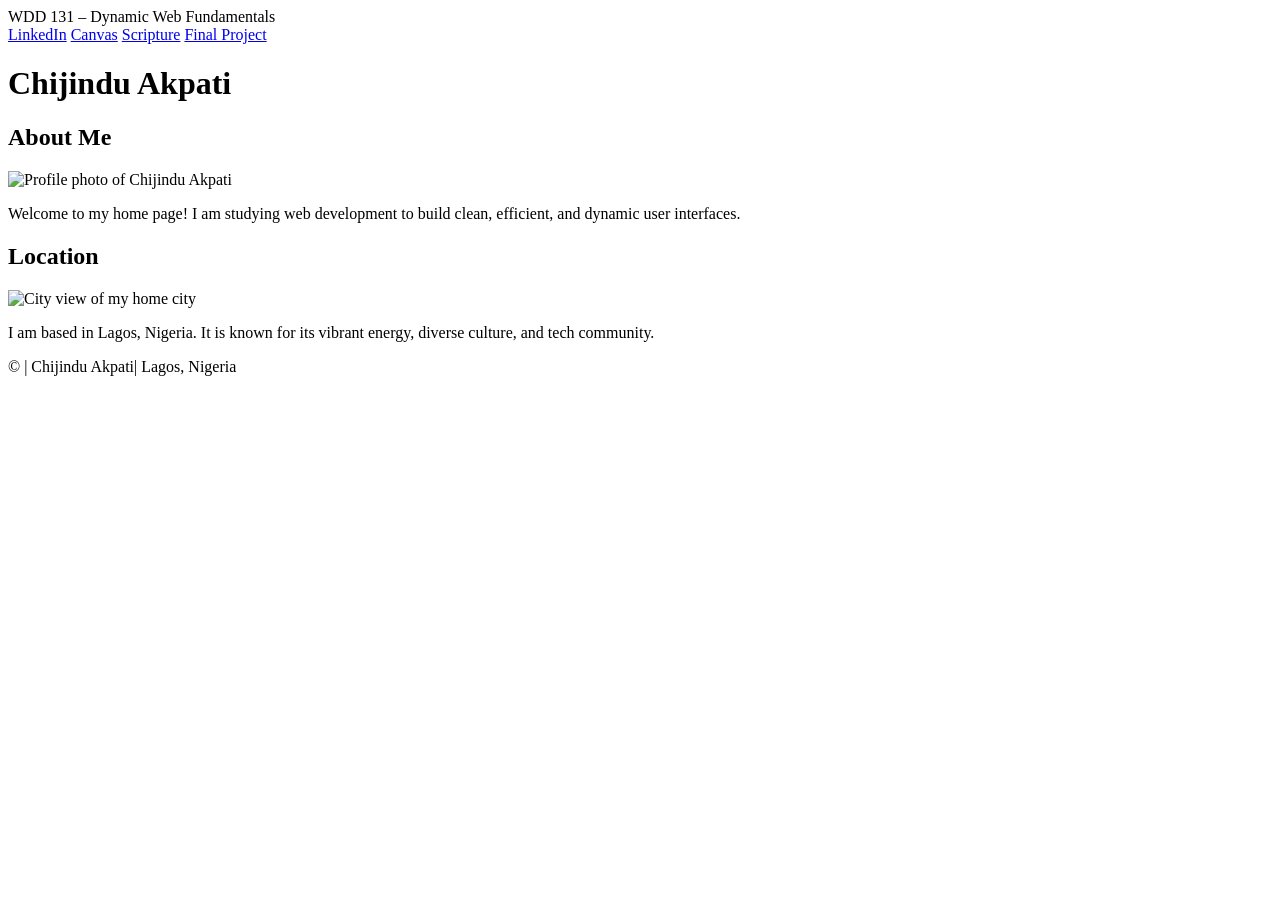
==== index.html @ 9973a0f9 "wdd131 ass" ====
<!DOCTYPE html>
<html lang="en">

<head>
  <meta charset="UTF-8">
  <meta name="viewport" content="width=device-width, initial-scale=1.0">
  <title>WDD 131 – Dynamic Web Fundamentals – Chijindu Akpati</title>
  <meta name="description"
    content="WDD 131 – Dynamic Web Fundamentals course homepage for John Doe featuring personal projects and dynamic date information.">
  <meta name="author" content="Chijindu Akpati">

  <!-- Google Fonts -->
  <link rel="preconnect" href="https://fonts.googleapis.com">
  <link rel="preconnect" href="https://fonts.gstatic.com" crossorigin>
  <link href="https://fonts.googleapis.com/css2?family=Roboto:wght@400;700&display=swap" rel="stylesheet">

  <link rel="stylesheet" href="styles/base.css">
  <script src="scripts/getdates.js" defer></script>
</head>

<body>
  <header>
    <span id="course-title">WDD 131 – Dynamic Web Fundamentals</span>
    <nav>
      <a href="https://www.linkedin.com" target="_blank">LinkedIn</a>
      <a href="https://byupw.instructure.com/" target="_blank">Canvas</a>
      <a href="https://www.churchofjesuschrist.org/study/scriptures/bofm/1-ne/3?lang=eng&id=p7#p7"
        target="_blank">Scripture</a>
      <a href="#">Final Project</a>
    </nav>
    </ <main>
    <h1>Chijindu Akpati</h1>

    <div class="card-container">
      <section class="card">
        <h2>About Me</h2>
        <img src="images/profile.jpg" alt="Profile photo of Chijindu Akpati" width="200" height="200" loading="lazy">
        <p>Welcome to my home page! I am studying web development to build clean, efficient, and dynamic user
          interfaces.</p>
      </section>

      <section class="card">
        <h2>Location</h2>
        <img src="images/location.jpg" alt="City view of my home city" width="200" height="200" loading="lazy">
        <p>I am based in Lagos, Nigeria. It is known for its vibrant energy, diverse culture, and tech community.</p>
      </section>
    </div>
    </main>

    <footer>
      <p>&copy; <span id="currentyear"></span> | Chijindu Akpati| Lagos, Nigeria</p>
      <p id="lastModified"></p>
    </footer>
</body>

</html>
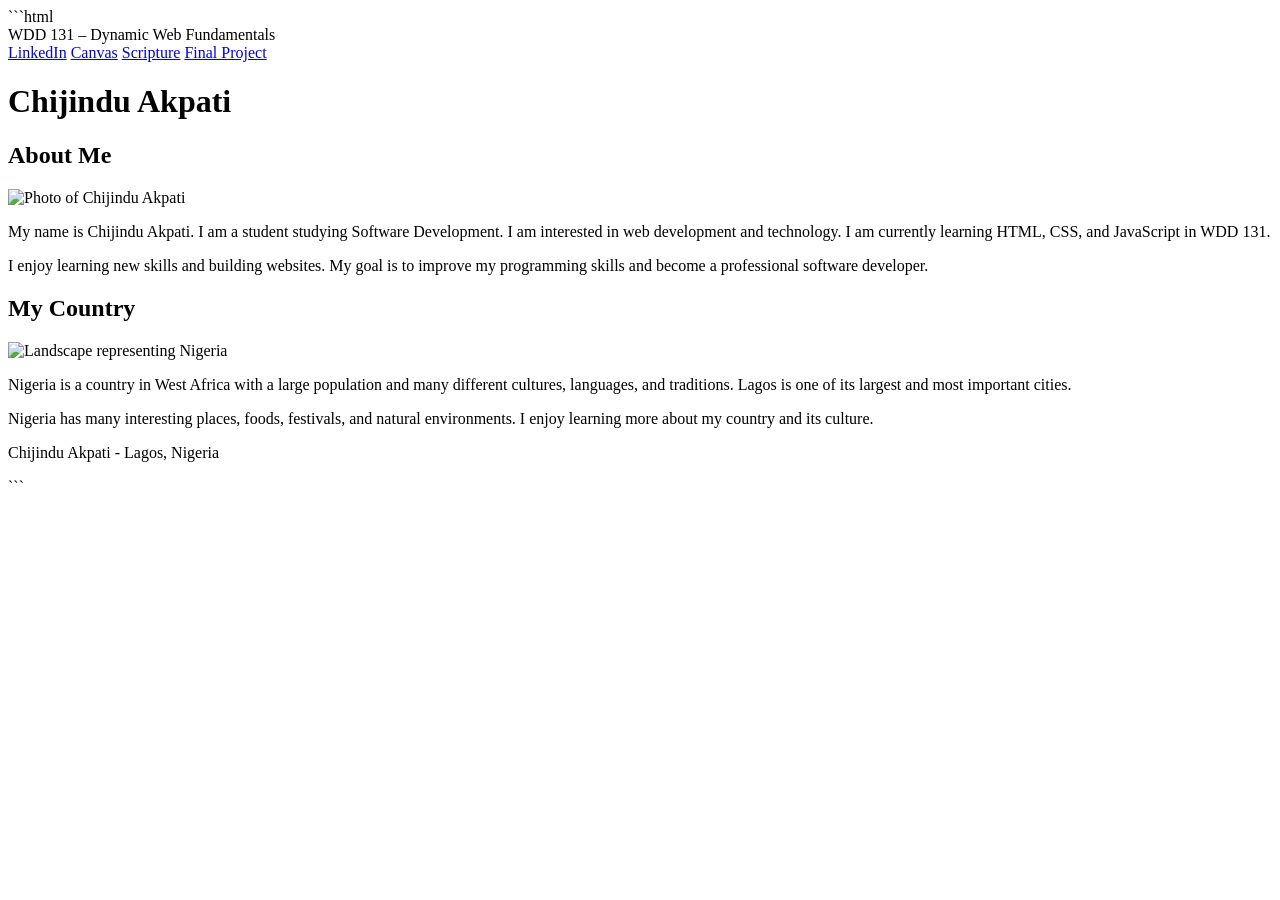
==== commit e15202b7: "week01" ====
--- a/index.html
+++ b/index.html
@@ -1,56 +1,98 @@
+```html
 <!DOCTYPE html>
 <html lang="en">
 
 <head>
-  <meta charset="UTF-8">
-  <meta name="viewport" content="width=device-width, initial-scale=1.0">
-  <title>WDD 131 – Dynamic Web Fundamentals – Chijindu Akpati</title>
-  <meta name="description"
-    content="WDD 131 – Dynamic Web Fundamentals course homepage for John Doe featuring personal projects and dynamic date information.">
-  <meta name="author" content="Chijindu Akpati">
+    <meta charset="UTF-8">
+    <meta name="viewport" content="width=device-width, initial-scale=1.0">
 
-  <!-- Google Fonts -->
-  <link rel="preconnect" href="https://fonts.googleapis.com">
-  <link rel="preconnect" href="https://fonts.gstatic.com" crossorigin>
-  <link href="https://fonts.googleapis.com/css2?family=Roboto:wght@400;700&display=swap" rel="stylesheet">
+    <meta name="description"
+        content="WDD 131 – Dynamic Web Fundamentals course page for Chijindu Akpati. Learn about web development, HTML, CSS, JavaScript, and my interests.">
 
-  <link rel="stylesheet" href="styles/base.css">
-  <script src="scripts/getdates.js" defer></script>
+    <meta name="author" content="Chijindu Akpati">
+
+    <title>WDD 131 – Dynamic Web Fundamentals – Chijindu Akpati</title>
+
+    <link rel="stylesheet" href="styles/base.css">
+
+    <script src="scripts/getdates.js" defer></script>
+
+    <link rel="preconnect" href="https://fonts.googleapis.com">
+    <link rel="preconnect" href="https://fonts.gstatic.com" crossorigin>
+    <link href="https://fonts.googleapis.com/css2?family=Roboto:wght@400;500;700&family=Ubuntu:wght@700&display=swap"
+        rel="stylesheet">
 </head>
 
 <body>
-  <header>
-    <span id="course-title">WDD 131 – Dynamic Web Fundamentals</span>
-    <nav>
-      <a href="https://www.linkedin.com" target="_blank">LinkedIn</a>
-      <a href="https://byupw.instructure.com/" target="_blank">Canvas</a>
-      <a href="https://www.churchofjesuschrist.org/study/scriptures/bofm/1-ne/3?lang=eng&id=p7#p7"
-        target="_blank">Scripture</a>
-      <a href="#">Final Project</a>
-    </nav>
-    </ <main>
-    <h1>Chijindu Akpati</h1>
 
-    <div class="card-container">
-      <section class="card">
-        <h2>About Me</h2>
-        <img src="images/profile.jpg" alt="Profile photo of Chijindu Akpati" width="200" height="200" loading="lazy">
-        <p>Welcome to my home page! I am studying web development to build clean, efficient, and dynamic user
-          interfaces.</p>
-      </section>
+    <header>
+        <span id="course-title">WDD 131 – Dynamic Web Fundamentals</span>
 
-      <section class="card">
-        <h2>Location</h2>
-        <img src="images/location.jpg" alt="City view of my home city" width="200" height="200" loading="lazy">
-        <p>I am based in Lagos, Nigeria. It is known for its vibrant energy, diverse culture, and tech community.</p>
-      </section>
-    </div>
+        <nav>
+            <a href="https://www.linkedin.com/" target="_blank">LinkedIn</a>
+
+            <a href="https://byupw.instructure.com/" target="_blank">Canvas</a>
+
+            <a href="https://www.churchofjesuschrist.org/study/scriptures/bofm/1-ne/3?lang=eng&id=p7#p7"
+                target="_blank">Scripture</a>
+
+            <a href="#">Final Project</a>
+        </nav>
+    </header>
+
+    <main>
+
+        <h1>Chijindu Akpati</h1>
+
+        <section class="card">
+            <h2>About Me</h2>
+
+            <img src="images/profile.jpg" alt="Photo of Chijindu Akpati">
+
+            <p>
+                My name is Chijindu Akpati. I am a student studying Software Development.
+                I am interested in web development and technology. I am currently learning
+                HTML, CSS, and JavaScript in WDD 131.
+            </p>
+
+            <p>
+                I enjoy learning new skills and building websites. My goal is to improve
+                my programming skills and become a professional software developer.
+            </p>
+        </section>
+
+        <section class="card">
+            <h2>My Country</h2>
+
+            <img src="images/nigeria.jpg" alt="Landscape representing Nigeria">
+
+            <p>
+                Nigeria is a country in West Africa with a large population and many
+                different cultures, languages, and traditions. Lagos is one of its
+                largest and most important cities.
+            </p>
+
+            <p>
+                Nigeria has many interesting places, foods, festivals, and natural
+                environments. I enjoy learning more about my country and its culture.
+            </p>
+        </section>
+
     </main>
 
     <footer>
-      <p>&copy; <span id="currentyear"></span> | Chijindu Akpati| Lagos, Nigeria</p>
-      <p id="lastModified"></p>
+
+        <p>
+            <span id="currentyear"></span>
+            Chijindu Akpati
+            - Lagos, Nigeria
+        </p>
+
+        <p id="lastModified"></p>
+
     </footer>
+
 </body>
 
-</html>+</html>
+```
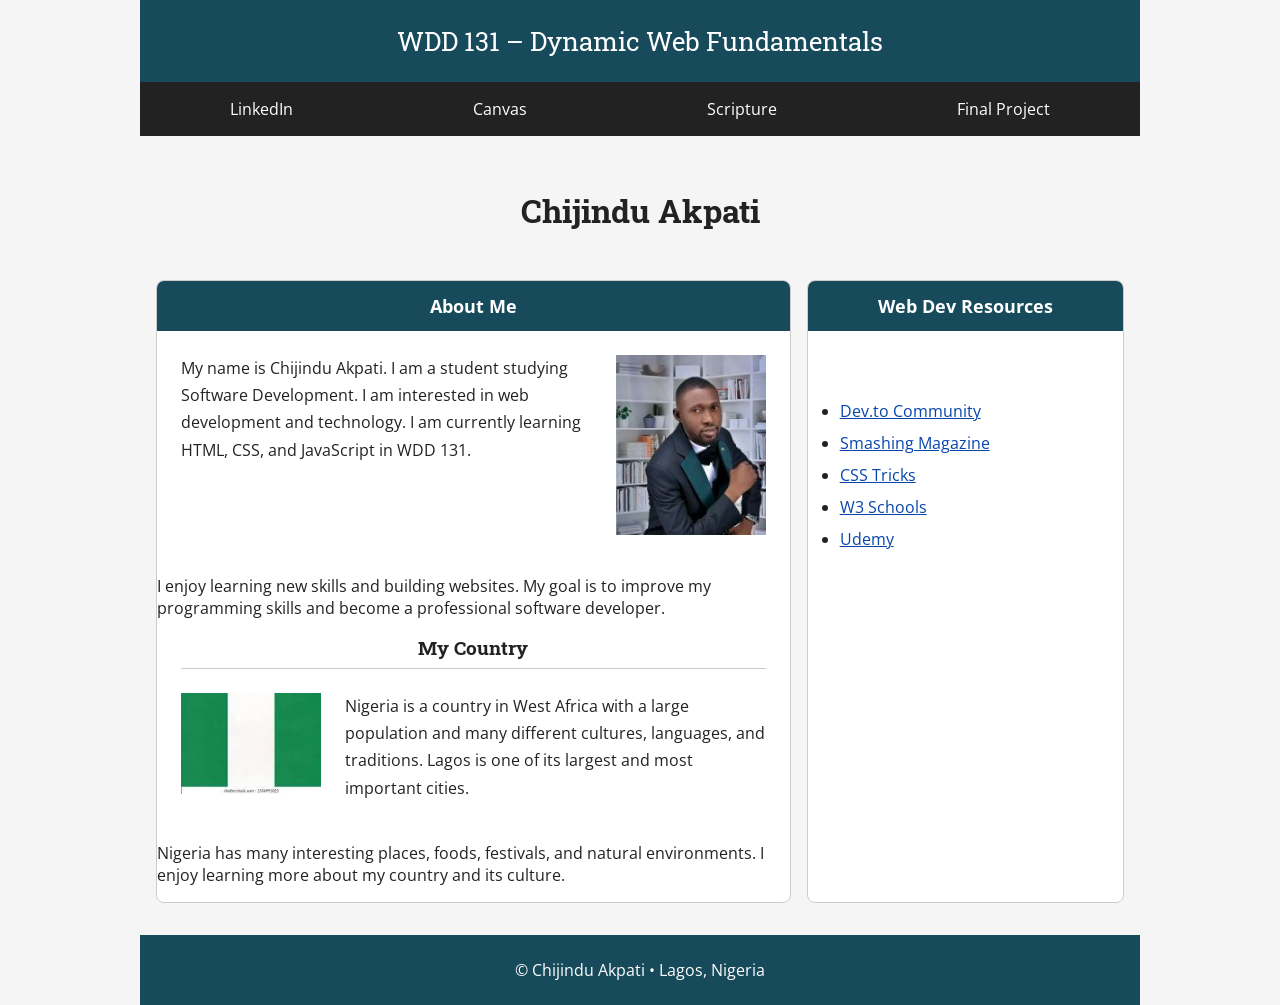
==== commit 787fbf10: "week01 assignment new" ====
--- a/index.html
+++ b/index.html
@@ -1,4 +1,3 @@
-```html
 <!DOCTYPE html>
 <html lang="en">
 
@@ -6,21 +5,16 @@
     <meta charset="UTF-8">
     <meta name="viewport" content="width=device-width, initial-scale=1.0">
 
+    <title>WDD 131 – Dynamic Web Fundamentals – Chijindu Akpati</title>
+
     <meta name="description"
         content="WDD 131 – Dynamic Web Fundamentals course page for Chijindu Akpati. Learn about web development, HTML, CSS, JavaScript, and my interests.">
 
     <meta name="author" content="Chijindu Akpati">
 
-    <title>WDD 131 – Dynamic Web Fundamentals – Chijindu Akpati</title>
-
     <link rel="stylesheet" href="styles/base.css">
 
     <script src="scripts/getdates.js" defer></script>
-
-    <link rel="preconnect" href="https://fonts.googleapis.com">
-    <link rel="preconnect" href="https://fonts.gstatic.com" crossorigin>
-    <link href="https://fonts.googleapis.com/css2?family=Roboto:wght@400;500;700&family=Ubuntu:wght@700&display=swap"
-        rel="stylesheet">
 </head>
 
 <body>
@@ -29,48 +23,45 @@
         <span id="course-title">WDD 131 – Dynamic Web Fundamentals</span>
 
         <nav>
-            <a href="https://www.linkedin.com/" target="_blank">LinkedIn</a>
-
-            <a href="https://byupw.instructure.com/" target="_blank">Canvas</a>
-
-            <a href="https://www.churchofjesuschrist.org/study/scriptures/bofm/1-ne/3?lang=eng&id=p7#p7"
-                target="_blank">Scripture</a>
-
+            <a href="https://www.linkedin.com/">LinkedIn</a>
+            <a href="https://byupw.instructure.com/">Canvas</a>
+            <a href="https://www.churchofjesuschrist.org/study/scriptures/bofm/1-ne/3?lang=eng&id=p7#p7">Scripture</a>
             <a href="#">Final Project</a>
         </nav>
     </header>
 
     <main>
-
         <h1>Chijindu Akpati</h1>
 
         <section class="card">
             <h2>About Me</h2>
 
-            <img src="images/profile.jpg" alt="Photo of Chijindu Akpati">
+            <div class="about-content">
+                <p>
+                    My name is Chijindu Akpati. I am a student studying Software Development.
+                    I am interested in web development and technology. I am currently learning
+                    HTML, CSS, and JavaScript in WDD 131.
+                </p>
 
-            <p>
-                My name is Chijindu Akpati. I am a student studying Software Development.
-                I am interested in web development and technology. I am currently learning
-                HTML, CSS, and JavaScript in WDD 131.
-            </p>
+                <img src="images/profile.jpg" alt="Photo of Chijindu Akpati">
+            </div>
 
             <p>
                 I enjoy learning new skills and building websites. My goal is to improve
                 my programming skills and become a professional software developer.
             </p>
-        </section>
 
-        <section class="card">
-            <h2>My Country</h2>
+            <h3>My Country</h3>
 
-            <img src="images/nigeria.jpg" alt="Landscape representing Nigeria">
+            <div class="location-content">
+                <img src="images/nigeria.jpg" alt="Landscape representing Nigeria">
 
-            <p>
-                Nigeria is a country in West Africa with a large population and many
-                different cultures, languages, and traditions. Lagos is one of its
-                largest and most important cities.
-            </p>
+                <p>
+                    Nigeria is a country in West Africa with a large population and many
+                    different cultures, languages, and traditions. Lagos is one of its
+                    largest and most important cities.
+                </p>
+            </div>
 
             <p>
                 Nigeria has many interesting places, foods, festivals, and natural
@@ -78,21 +69,27 @@
             </p>
         </section>
 
+        <section class="card">
+            <h2>Web Dev Resources</h2>
+
+            <ul>
+                <li><a href="https://dev.to/">Dev.to Community</a></li>
+                <li><a href="https://smashingmagazine.com/">Smashing Magazine</a></li>
+                <li><a href="https://css-tricks.com/">CSS Tricks</a></li>
+                <li><a href="https://www.w3schools.com/">W3 Schools</a></li>
+                <li><a href="https://www.udemy.com/">Udemy</a></li>
+            </ul>
+        </section>
     </main>
 
     <footer>
-
         <p>
-            <span id="currentyear"></span>
-            Chijindu Akpati
-            - Lagos, Nigeria
+            &copy;<span id="currentyear"></span> Chijindu Akpati • Lagos, Nigeria
         </p>
 
         <p id="lastModified"></p>
-
     </footer>
 
 </body>
 
-</html>
-```+</html>
--- a/styles/base.css
+++ b/styles/base.css
@@ -0,0 +1,173 @@
+@import url('https://fonts.googleapis.com/css2?family=Open+Sans:wght@400;600&family=Roboto+Slab:wght@500;700&display=swap');
+
+:root {
+    --primary-color: #174a5b;
+    --secondary-color: #222;
+    --accent-color: #f4a261;
+    --background-color: #f5f5f5;
+    --text-color: #222;
+    --white: #fff;
+}
+
+* {
+    box-sizing: border-box;
+}
+
+body {
+    font-family: 'Open Sans', sans-serif;
+    margin: 0;
+    background-color: var(--background-color);
+    color: var(--text-color);
+}
+
+header {
+    max-width: 1000px;
+    margin: 0 auto;
+}
+
+#course-title {
+    display: block;
+    background-color: var(--primary-color);
+    color: var(--white);
+    font-family: 'Roboto Slab', serif;
+    font-size: 1.6rem;
+    text-align: center;
+    padding: 1.5rem;
+}
+
+nav {
+    display: flex;
+    justify-content: space-around;
+    align-items: center;
+    background-color: var(--secondary-color);
+}
+
+nav a {
+    display: block;
+    color: var(--white);
+    padding: 1rem;
+    text-decoration: none;
+    text-align: center;
+    flex: 1 1 auto;
+}
+
+nav a:hover {
+    background-color: var(--accent-color);
+    color: var(--secondary-color);
+}
+
+main {
+    max-width: 1000px;
+    margin: 2rem auto;
+    padding: 0 1rem;
+}
+
+h1 {
+    font-family: 'Roboto Slab', serif;
+    text-align: center;
+    margin-bottom: 2rem;
+}
+
+.card {
+    background-color: var(--white);
+    border: 1px solid #ccc;
+    border-radius: 8px;
+    overflow: hidden;
+    margin-bottom: 1.5rem;
+}
+
+.card h2 {
+    background-color: var(--primary-color);
+    color: var(--white);
+    font-size: 1.1rem;
+    text-align: center;
+    margin: 0;
+    padding: 0.8rem;
+}
+
+.about-content {
+    display: flex;
+    gap: 1.5rem;
+    padding: 1.5rem;
+    align-items: flex-start;
+}
+
+.about-content p {
+    flex: 1;
+    line-height: 1.7;
+    margin: 0;
+}
+
+.about-content img {
+    width: 150px;
+    height: 180px;
+    object-fit: cover;
+}
+
+.card h3 {
+    text-align: center;
+    margin: 0 1.5rem;
+    padding-bottom: 0.5rem;
+    border-bottom: 1px solid #ccc;
+    font-family: 'Roboto Slab', serif;
+}
+
+.location-content {
+    display: flex;
+    gap: 1.5rem;
+    padding: 1.5rem;
+    align-items: flex-start;
+}
+
+.location-content img {
+    width: 140px;
+    height: auto;
+}
+
+.location-content p {
+    flex: 1;
+    line-height: 1.7;
+    margin: 0;
+}
+
+.card ul {
+    padding: 3rem 2rem;
+    line-height: 2;
+}
+
+.card a {
+    color: #0645ad;
+}
+
+footer {
+    max-width: 1000px;
+    margin: 0 auto;
+    background-color: var(--primary-color);
+    color: var(--white);
+    text-align: center;
+    padding: 1rem;
+}
+
+footer p {
+    margin: 0.5rem;
+}
+
+#lastModified {
+    color: var(--accent-color);
+}
+
+@media (min-width: 700px) {
+    main {
+        display: grid;
+        grid-template-columns: 2fr 1fr;
+        gap: 1rem;
+    }
+
+    h1 {
+        grid-column: 1 / 3;
+    }
+
+    .card {
+        margin-bottom: 0;
+    }
+}
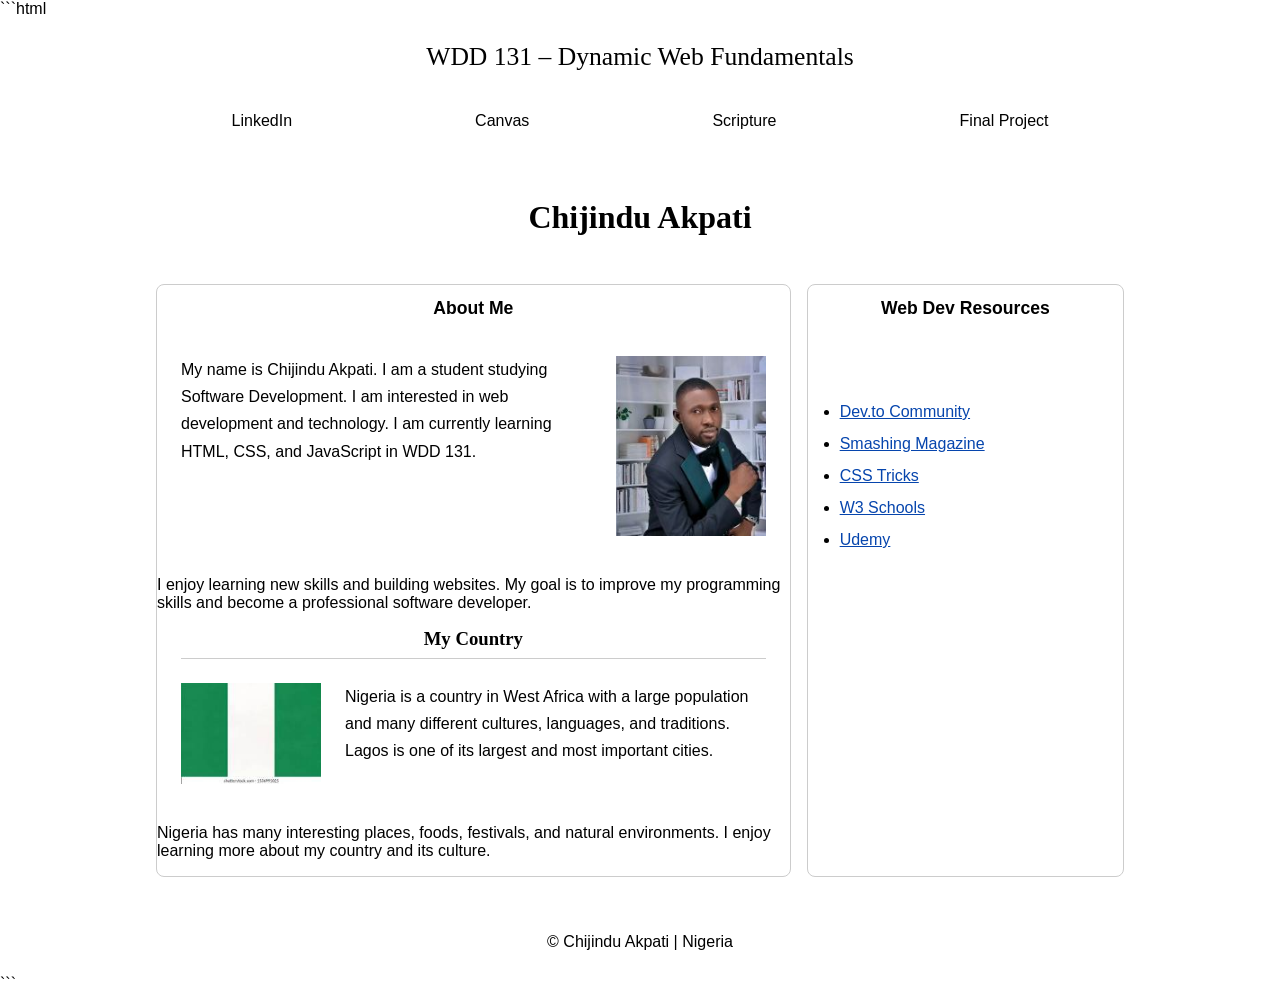
==== commit f2b6a619: "weekoo1 correct assignment" ====
--- a/index.html
+++ b/index.html
@@ -1,3 +1,4 @@
+```html
 <!DOCTYPE html>
 <html lang="en">
 
@@ -11,6 +12,11 @@
         content="WDD 131 – Dynamic Web Fundamentals course page for Chijindu Akpati. Learn about web development, HTML, CSS, JavaScript, and my interests.">
 
     <meta name="author" content="Chijindu Akpati">
+
+    <link rel="preconnect" href="https://fonts.googleapis.com">
+    <link rel="preconnect" href="https://fonts.gstatic.com" crossorigin>
+
+    <link href="https://fonts.googleapis.com/css2?family=Roboto:wght@400;500;700&display=swap" rel="stylesheet">
 
     <link rel="stylesheet" href="styles/base.css">
 
@@ -83,13 +89,11 @@
     </main>
 
     <footer>
-        <p>
-            &copy;<span id="currentyear"></span> Chijindu Akpati • Lagos, Nigeria
-        </p>
-
+        <p>&copy; <span id="currentyear"></span> Chijindu Akpati | Nigeria</p>
         <p id="lastModified"></p>
     </footer>
 
 </body>
 
-</html>+</html>
+```
--- a/styles/base.css
+++ b/styles/base.css
@@ -1,6 +1,4 @@
-@import url('https://fonts.googleapis.com/css2?family=Open+Sans:wght@400;600&family=Roboto+Slab:wght@500;700&display=swap');
-
-:root {
+```css:root {
     --primary-color: #174a5b;
     --secondary-color: #222;
     --accent-color: #f4a261;
@@ -14,7 +12,7 @@
 }
 
 body {
-    font-family: 'Open Sans', sans-serif;
+    font-family: "Open Sans", sans-serif;
     margin: 0;
     background-color: var(--background-color);
     color: var(--text-color);
@@ -29,7 +27,7 @@
     display: block;
     background-color: var(--primary-color);
     color: var(--white);
-    font-family: 'Roboto Slab', serif;
+    font-family: "Roboto Slab", serif;
     font-size: 1.6rem;
     text-align: center;
     padding: 1.5rem;
@@ -63,7 +61,7 @@
 }
 
 h1 {
-    font-family: 'Roboto Slab', serif;
+    font-family: "Roboto Slab", serif;
     text-align: center;
     margin-bottom: 2rem;
 }
@@ -109,7 +107,7 @@
     margin: 0 1.5rem;
     padding-bottom: 0.5rem;
     border-bottom: 1px solid #ccc;
-    font-family: 'Roboto Slab', serif;
+    font-family: "Roboto Slab", serif;
 }
 
 .location-content {
@@ -170,4 +168,6 @@
     .card {
         margin-bottom: 0;
     }
-}+}
+
+```
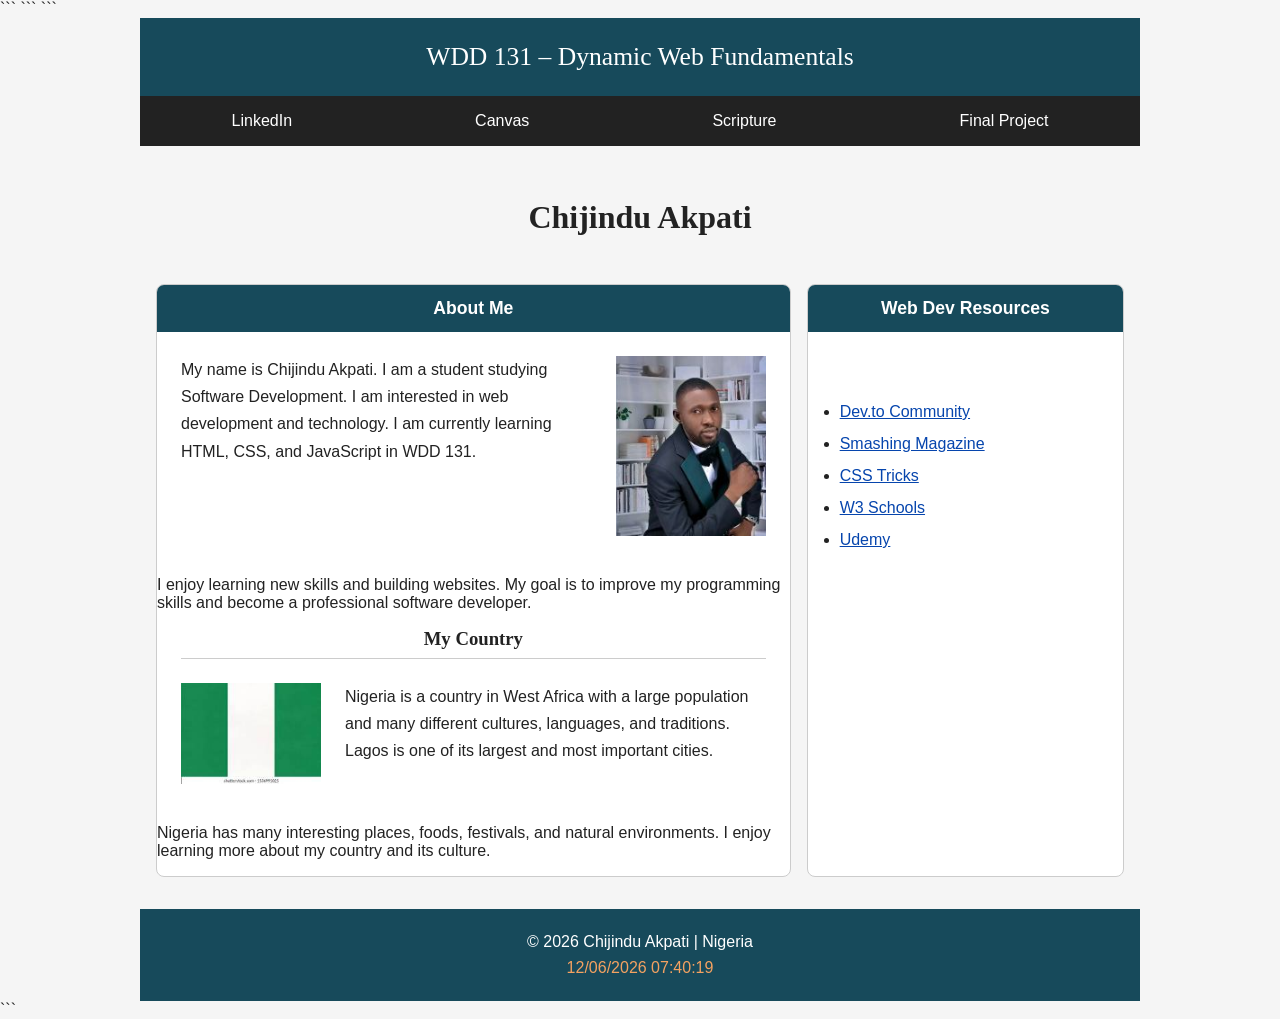
==== commit ccecd0e2: "week001 updated" ====
--- a/index.html
+++ b/index.html
@@ -1,11 +1,12 @@
-```html
 <!DOCTYPE html>
+
 <html lang="en">
 
 <head>
     <meta charset="UTF-8">
     <meta name="viewport" content="width=device-width, initial-scale=1.0">
 
+    ```
     <title>WDD 131 – Dynamic Web Fundamentals – Chijindu Akpati</title>
 
     <meta name="description"
@@ -21,10 +22,13 @@
     <link rel="stylesheet" href="styles/base.css">
 
     <script src="scripts/getdates.js" defer></script>
+    ```
+
 </head>
 
 <body>
 
+    ```
     <header>
         <span id="course-title">WDD 131 – Dynamic Web Fundamentals</span>
 
@@ -92,8 +96,8 @@
         <p>&copy; <span id="currentyear"></span> Chijindu Akpati | Nigeria</p>
         <p id="lastModified"></p>
     </footer>
+    ```
 
 </body>
 
-</html>
-```+</html>
--- a/styles/base.css
+++ b/styles/base.css
@@ -1,173 +1,171 @@
-```css:root {
-    --primary-color: #174a5b;
-    --secondary-color: #222;
-    --accent-color: #f4a261;
-    --background-color: #f5f5f5;
-    --text-color: #222;
-    --white: #fff;
-}
+ :root {
+     --primary-color: #174a5b;
+     --secondary-color: #222;
+     --accent-color: #f4a261;
+     --background-color: #f5f5f5;
+     --text-color: #222;
+     --white: #fff;
+ }
 
-* {
-    box-sizing: border-box;
-}
+ * {
+     box-sizing: border-box;
+ }
 
-body {
-    font-family: "Open Sans", sans-serif;
-    margin: 0;
-    background-color: var(--background-color);
-    color: var(--text-color);
-}
+ body {
+     font-family: 'Open Sans', sans-serif;
+     margin: 0;
+     background-color: var(--background-color);
+     color: var(--text-color);
+ }
 
-header {
-    max-width: 1000px;
-    margin: 0 auto;
-}
+ header {
+     max-width: 1000px;
+     margin: 0 auto;
+ }
 
-#course-title {
-    display: block;
-    background-color: var(--primary-color);
-    color: var(--white);
-    font-family: "Roboto Slab", serif;
-    font-size: 1.6rem;
-    text-align: center;
-    padding: 1.5rem;
-}
+ #course-title {
+     display: block;
+     background-color: var(--primary-color);
+     color: var(--white);
+     font-family: 'Roboto Slab', serif;
+     font-size: 1.6rem;
+     text-align: center;
+     padding: 1.5rem;
+ }
 
-nav {
-    display: flex;
-    justify-content: space-around;
-    align-items: center;
-    background-color: var(--secondary-color);
-}
+ nav {
+     display: flex;
+     justify-content: space-around;
+     align-items: center;
+     background-color: var(--secondary-color);
+ }
 
-nav a {
-    display: block;
-    color: var(--white);
-    padding: 1rem;
-    text-decoration: none;
-    text-align: center;
-    flex: 1 1 auto;
-}
+ nav a {
+     display: block;
+     color: var(--white);
+     padding: 1rem;
+     text-decoration: none;
+     text-align: center;
+     flex: 1 1 auto;
+ }
 
-nav a:hover {
-    background-color: var(--accent-color);
-    color: var(--secondary-color);
-}
+ nav a:hover {
+     background-color: var(--accent-color);
+     color: var(--secondary-color);
+ }
 
-main {
-    max-width: 1000px;
-    margin: 2rem auto;
-    padding: 0 1rem;
-}
+ main {
+     max-width: 1000px;
+     margin: 2rem auto;
+     padding: 0 1rem;
+ }
 
-h1 {
-    font-family: "Roboto Slab", serif;
-    text-align: center;
-    margin-bottom: 2rem;
-}
+ h1 {
+     font-family: 'Roboto Slab', serif;
+     text-align: center;
+     margin-bottom: 2rem;
+ }
 
-.card {
-    background-color: var(--white);
-    border: 1px solid #ccc;
-    border-radius: 8px;
-    overflow: hidden;
-    margin-bottom: 1.5rem;
-}
+ .card {
+     background-color: var(--white);
+     border: 1px solid #ccc;
+     border-radius: 8px;
+     overflow: hidden;
+     margin-bottom: 1.5rem;
+ }
 
-.card h2 {
-    background-color: var(--primary-color);
-    color: var(--white);
-    font-size: 1.1rem;
-    text-align: center;
-    margin: 0;
-    padding: 0.8rem;
-}
+ .card h2 {
+     background-color: var(--primary-color);
+     color: var(--white);
+     font-size: 1.1rem;
+     text-align: center;
+     margin: 0;
+     padding: 0.8rem;
+ }
 
-.about-content {
-    display: flex;
-    gap: 1.5rem;
-    padding: 1.5rem;
-    align-items: flex-start;
-}
+ .about-content {
+     display: flex;
+     gap: 1.5rem;
+     padding: 1.5rem;
+     align-items: flex-start;
+ }
 
-.about-content p {
-    flex: 1;
-    line-height: 1.7;
-    margin: 0;
-}
+ .about-content p {
+     flex: 1;
+     line-height: 1.7;
+     margin: 0;
+ }
 
-.about-content img {
-    width: 150px;
-    height: 180px;
-    object-fit: cover;
-}
+ .about-content img {
+     width: 150px;
+     height: 180px;
+     object-fit: cover;
+ }
 
-.card h3 {
-    text-align: center;
-    margin: 0 1.5rem;
-    padding-bottom: 0.5rem;
-    border-bottom: 1px solid #ccc;
-    font-family: "Roboto Slab", serif;
-}
+ .card h3 {
+     text-align: center;
+     margin: 0 1.5rem;
+     padding-bottom: 0.5rem;
+     border-bottom: 1px solid #ccc;
+     font-family: 'Roboto Slab', serif;
+ }
 
-.location-content {
-    display: flex;
-    gap: 1.5rem;
-    padding: 1.5rem;
-    align-items: flex-start;
-}
+ .location-content {
+     display: flex;
+     gap: 1.5rem;
+     padding: 1.5rem;
+     align-items: flex-start;
+ }
 
-.location-content img {
-    width: 140px;
-    height: auto;
-}
+ .location-content img {
+     width: 140px;
+     height: auto;
+ }
 
-.location-content p {
-    flex: 1;
-    line-height: 1.7;
-    margin: 0;
-}
+ .location-content p {
+     flex: 1;
+     line-height: 1.7;
+     margin: 0;
+ }
 
-.card ul {
-    padding: 3rem 2rem;
-    line-height: 2;
-}
+ .card ul {
+     padding: 3rem 2rem;
+     line-height: 2;
+ }
 
-.card a {
-    color: #0645ad;
-}
+ .card a {
+     color: #0645ad;
+ }
 
-footer {
-    max-width: 1000px;
-    margin: 0 auto;
-    background-color: var(--primary-color);
-    color: var(--white);
-    text-align: center;
-    padding: 1rem;
-}
+ footer {
+     max-width: 1000px;
+     margin: 0 auto;
+     background-color: var(--primary-color);
+     color: var(--white);
+     text-align: center;
+     padding: 1rem;
+ }
 
-footer p {
-    margin: 0.5rem;
-}
+ footer p {
+     margin: 0.5rem;
+ }
 
-#lastModified {
-    color: var(--accent-color);
-}
+ #lastModified {
+     color: var(--accent-color);
+ }
 
-@media (min-width: 700px) {
-    main {
-        display: grid;
-        grid-template-columns: 2fr 1fr;
-        gap: 1rem;
-    }
+ @media (min-width: 700px) {
+     main {
+         display: grid;
+         grid-template-columns: 2fr 1fr;
+         gap: 1rem;
+     }
 
-    h1 {
-        grid-column: 1 / 3;
-    }
+     h1 {
+         grid-column: 1 / 3;
+     }
 
-    .card {
-        margin-bottom: 0;
-    }
-}
-
-```+     .card {
+         margin-bottom: 0;
+     }
+ }
